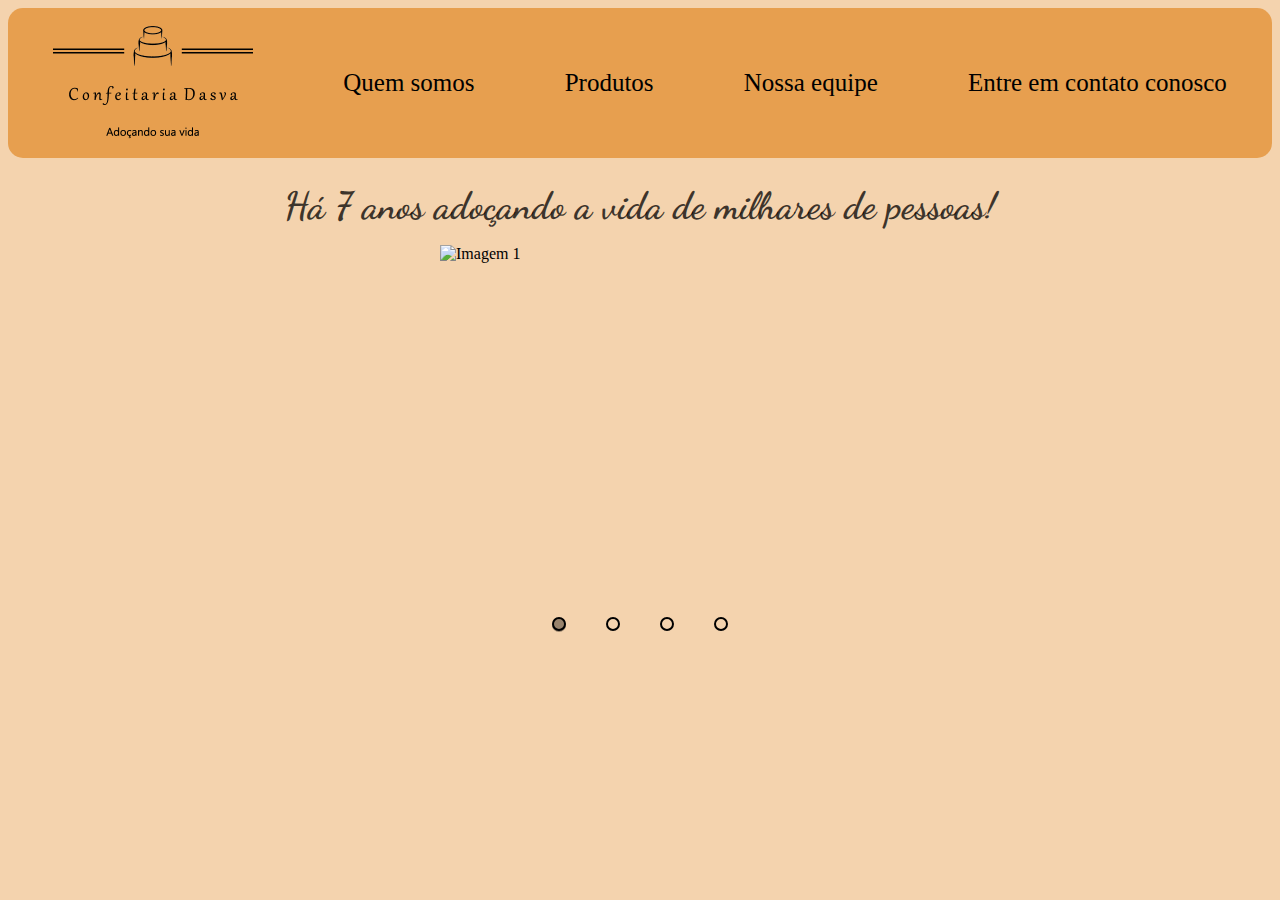
==== Projeto em grupo programadores/Página Inicial/index.html @ e49d8bd5 "Página principal e quem somos pronta" ====
<!DOCTYPE html>
<html lang="pt-br">
<head>
    <meta charset="UTF-8">
    <meta http-equiv="X-UA-Compatible" content="IE=edge">
    <meta name="viewport" content="width=device-width, initial-scale=1.0">
    <link href="https://fonts.googleapis.com/css2?family=Dancing+Script:wght@500&family=Dangrek&family=Passions+Conflict&display=swap" rel="stylesheet">
    <title>Confeitaria Dasva - Adoçando sua vida</title>
    <link rel="stylesheet" href="style.css">
    
    
</head>
<body>
    
    <nav class="topo">
          
            
                <img class="logo" src="Imagens/logo.png" alt="">
            
                <a href="C:\Users\Denis\Documents\Projeto em grupo programadores\Quem somos\index.html" class="sobre">Quem somos</a>
                <a href="#" class="sobre">Produtos</a>
                <a href="#" class="sobre">Nossa equipe</a>
                <a href="#" class="sobre">Entre em contato conosco</a>
            
    </nav>
    

    <h1 class="titulo">Há 7 anos adoçando a vida de milhares de pessoas!</h1>
    
    <div class="slider">
        <div class="slides">
            <!--Radio Buttons-->
            <input type="radio" name="radio-btn" id="radio1">
            <input type="radio" name="radio-btn" id="radio2">
            <input type="radio" name="radio-btn" id="radio3">
            <input type="radio" name="radio-btn" id="radio4">
            <!--Fim Radio Buttons-->

            <!--Slide images-->
            <div class="slide first">
                <img src="C:\Users\Denis\Documents\Projeto em grupo programadores\Página Inicial\Imagens\doce1.jpg" alt="Imagem 1">
            </div>
            <div class="slide">
                <img src="C:\Users\Denis\Documents\Projeto em grupo programadores\Página Inicial\Imagens\doce2.jpg" alt="Imagem 2">
            </div>
            <div class="slide">
                <img src="C:\Users\Denis\Documents\Projeto em grupo programadores\Página Inicial\Imagens\doce3.jpg" alt="Imagem 3">
            </div>
            <div class="slide">
                <img src="C:\Users\Denis\Documents\Projeto em grupo programadores\Página Inicial\Imagens\doce4.jpg" alt="Imagem 4">
            </div>
            <!--Fim Slide Images-->
            <!--Navigation auto-->
            <div class="navigation-auto">
                <div class="auto-btn1"></div>
                <div class="auto-btn2"></div>
                <div class="auto-btn3"></div>
                <div class="auto-btn4"></div>
            </div>
        </div>
        <div class="manual-navigation">
            <label for="radio1" class="manual-btn"></label>
            <label for="radio2" class="manual-btn"></label>
            <label for="radio3" class="manual-btn"></label>
            <label for="radio4" class="manual-btn"></label>
        </div>
    </div>
    
    <script src="script.js"></script>

    
    
</body>
</html>
---- Projeto em grupo programadores/Página Inicial/style.css ----
* {box-sizing: border-box;}
body {
    background-color: rgba(226, 144, 51, 0.397);
}

.logo {
    width: 200px;   
}

.topo {
    display: flex;
    align-items: center;
    justify-content: space-around;
    position: relative;
    border-radius: 15px
}
.topo {
    background-color: rgba(226, 144, 51, 0.774)
}

a {
    text-decoration: none;
    font-size: 25px;
    color: black;
    font-family: Georgia, 'Times New Roman', Times, serif;
}

.sobre:hover {
    color: rgb(95, 62, 1);
    transition: 0.7s;
    font-size: 26px;
}



.titulo {
    display: flex;
    justify-content: center;
    align-items: center;
    font-family: 'Dancing Script', cursive;
    font-size: 38px;
    color: rgba(0, 0, 0, 0.753);
}

.slider {
    margin: 0 auto;
    width: 400px;
    height: 400px;
    overflow: hidden;
    margin-top: -10px;
}

.slides {
    width: 400%;
    height: 400px;
    display: flex;
}

.slides input {
    display: none;
}

.slide {
    width: 25%;
    position: relative;
    transition: 2s;
}

.slide img {
    width: 400px;
}

.manual-navigation {
    position: absolute;
    width: 400px;
    margin-top: -28px;
    display: flex;
    justify-content: center;
}

.manual-btn {
    border: 2px solid black;
    padding: 5px;
    border-radius: 10px;
    cursor: pointer;
    transition: 1s;
}

.manual-btn:not(:last-child) {
    margin-right: 40px;
}

.manual-btn:hover {
    background-color: rgba(0, 0, 0, 0.342);
}

#radio1:checked ~ .first {
    margin-left: 0;
}

#radio2:checked ~ .first {
    margin-left: -25%;
}

#radio3:checked ~ .first {
    margin-left: -50%;
}

#radio4:checked ~ .first {
    margin-left: -75%;
}

.navigation-auto div {
    border: 2px solid rgba(0, 0, 0, 0);
    padding: 5px;
    border-radius: 10px;
    cursor: pointer;
    transition: 1s;
}

.navigation-auto {
    position: absolute;
    width: 400px;
    margin-top: 373px;
    display: flex;
    justify-content: center;
}

.navigation-auto div:not(:last-child) {
    margin-right: 40px;
}

#radio1:checked ~ .navigation-auto .auto-btn1 {
    background-color: rgba(0, 0, 0, 0.377);
}

#radio2:checked ~ .navigation-auto .auto-btn2 {
    background-color: rgba(0, 0, 0, 0.377);
}

#radio3:checked ~ .navigation-auto .auto-btn3 {
    background-color: rgba(0, 0, 0, 0.377);
}

#radio4:checked ~ .navigation-auto .auto-btn4 {
    background-color: rgba(0, 0, 0, 0.377);
}
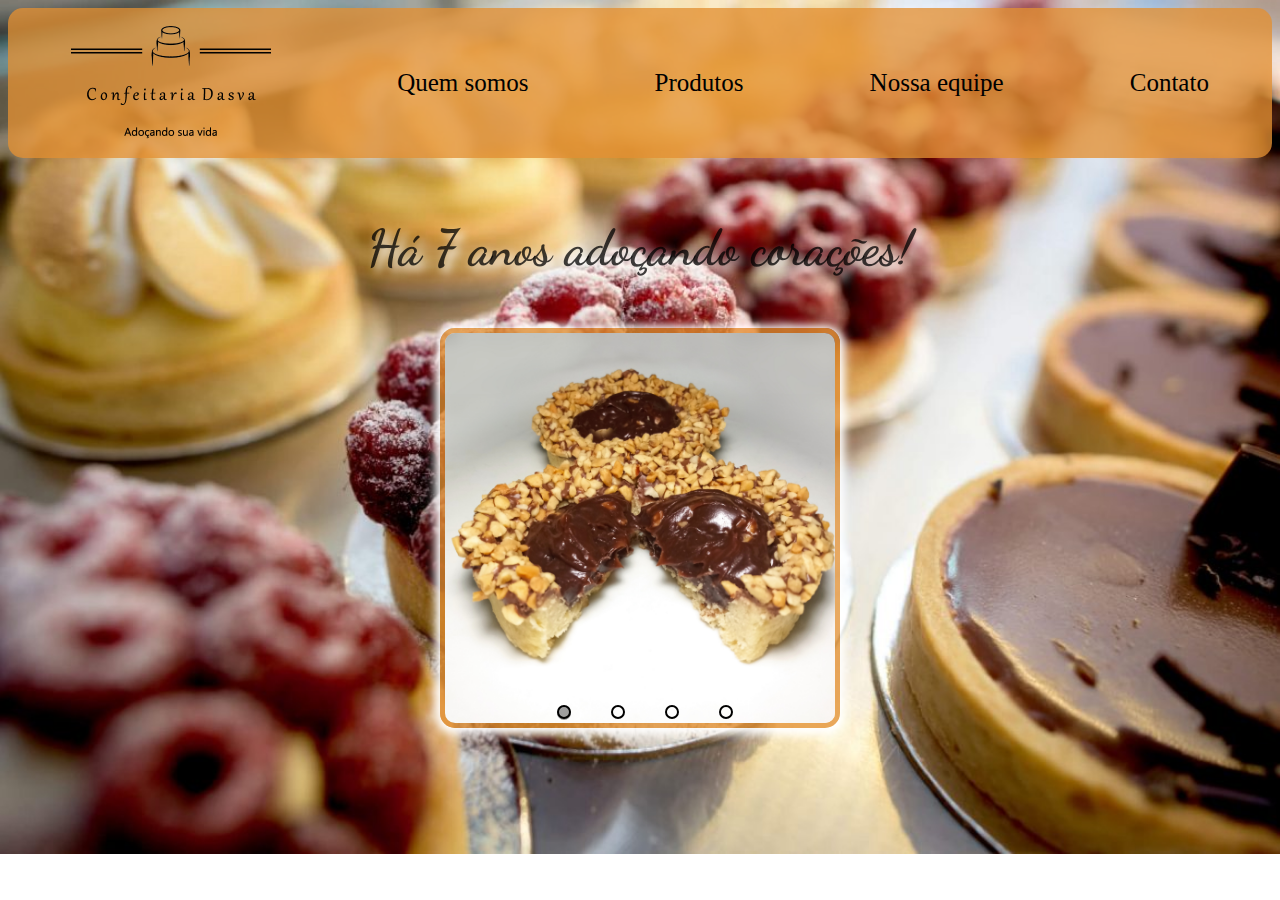
==== commit f3b2c543: "Página inicial e quem somos pronta" ====
--- a/Projeto em grupo programadores/Página Inicial/index.html
+++ b/Projeto em grupo programadores/Página Inicial/index.html
@@ -17,15 +17,15 @@
             
                 <img class="logo" src="Imagens/logo.png" alt="">
             
-                <a href="C:\Users\Denis\Documents\Projeto em grupo programadores\Quem somos\index.html" class="sobre">Quem somos</a>
+                <a href="C:\Users\programadores.carioc\Documents\Projeto em grupo programadores\Quem somos\index.html" class="sobre">Quem somos</a>
                 <a href="#" class="sobre">Produtos</a>
                 <a href="#" class="sobre">Nossa equipe</a>
-                <a href="#" class="sobre">Entre em contato conosco</a>
+                <a href="#" class="sobre">Contato</a>
             
     </nav>
     
 
-    <h1 class="titulo">Há 7 anos adoçando a vida de milhares de pessoas!</h1>
+    <h1 class="titulo">Há 7 anos adoçando corações!</h1>
     
     <div class="slider">
         <div class="slides">
@@ -38,16 +38,16 @@
 
             <!--Slide images-->
             <div class="slide first">
-                <img src="C:\Users\Denis\Documents\Projeto em grupo programadores\Página Inicial\Imagens\doce1.jpg" alt="Imagem 1">
+                <img src="Imagens/doce1.jpg" alt="">
             </div>
             <div class="slide">
-                <img src="C:\Users\Denis\Documents\Projeto em grupo programadores\Página Inicial\Imagens\doce2.jpg" alt="Imagem 2">
+                <img src="Imagens/doce2.jpg" alt="Imagem 2">
             </div>
             <div class="slide">
-                <img src="C:\Users\Denis\Documents\Projeto em grupo programadores\Página Inicial\Imagens\doce3.jpg" alt="Imagem 3">
+                <img src="Imagens/doce3.jpg" alt="Imagem 3">
             </div>
             <div class="slide">
-                <img src="C:\Users\Denis\Documents\Projeto em grupo programadores\Página Inicial\Imagens\doce4.jpg" alt="Imagem 4">
+                <img src="Imagens/doce4.jpg" alt="Imagem 4">
             </div>
             <!--Fim Slide Images-->
             <!--Navigation auto-->
--- a/Projeto em grupo programadores/Página Inicial/style.css
+++ b/Projeto em grupo programadores/Página Inicial/style.css
@@ -1,6 +1,8 @@
 * {box-sizing: border-box;}
 body {
-    background-color: rgba(226, 144, 51, 0.397);
+    background-image: url(./Imagens/docefundo.jpg);
+    background-repeat: no-repeat;
+    background-size: cover;
 }
 
 .logo {
@@ -26,20 +28,20 @@
 }
 
 .sobre:hover {
-    color: rgb(95, 62, 1);
     transition: 0.7s;
     font-size: 26px;
+    text-shadow: rgb(255, 255, 255) 0.1em 0.1em 0.2em
 }
-
-
 
 .titulo {
     display: flex;
     justify-content: center;
     align-items: center;
     font-family: 'Dancing Script', cursive;
-    font-size: 38px;
+    font-size: 50px;
     color: rgba(0, 0, 0, 0.753);
+    margin-top: 60px;
+    text-shadow: white 0.1em 0.1em 0.2em
 }
 
 .slider {
@@ -47,7 +49,10 @@
     width: 400px;
     height: 400px;
     overflow: hidden;
-    margin-top: -10px;
+    margin-top: 50px;
+    border: solid 5px rgba(226, 144, 51, 0.774);
+    box-shadow: 0px 2px 10px 5px white;
+    border-radius: 15px;
 }
 
 .slides {
